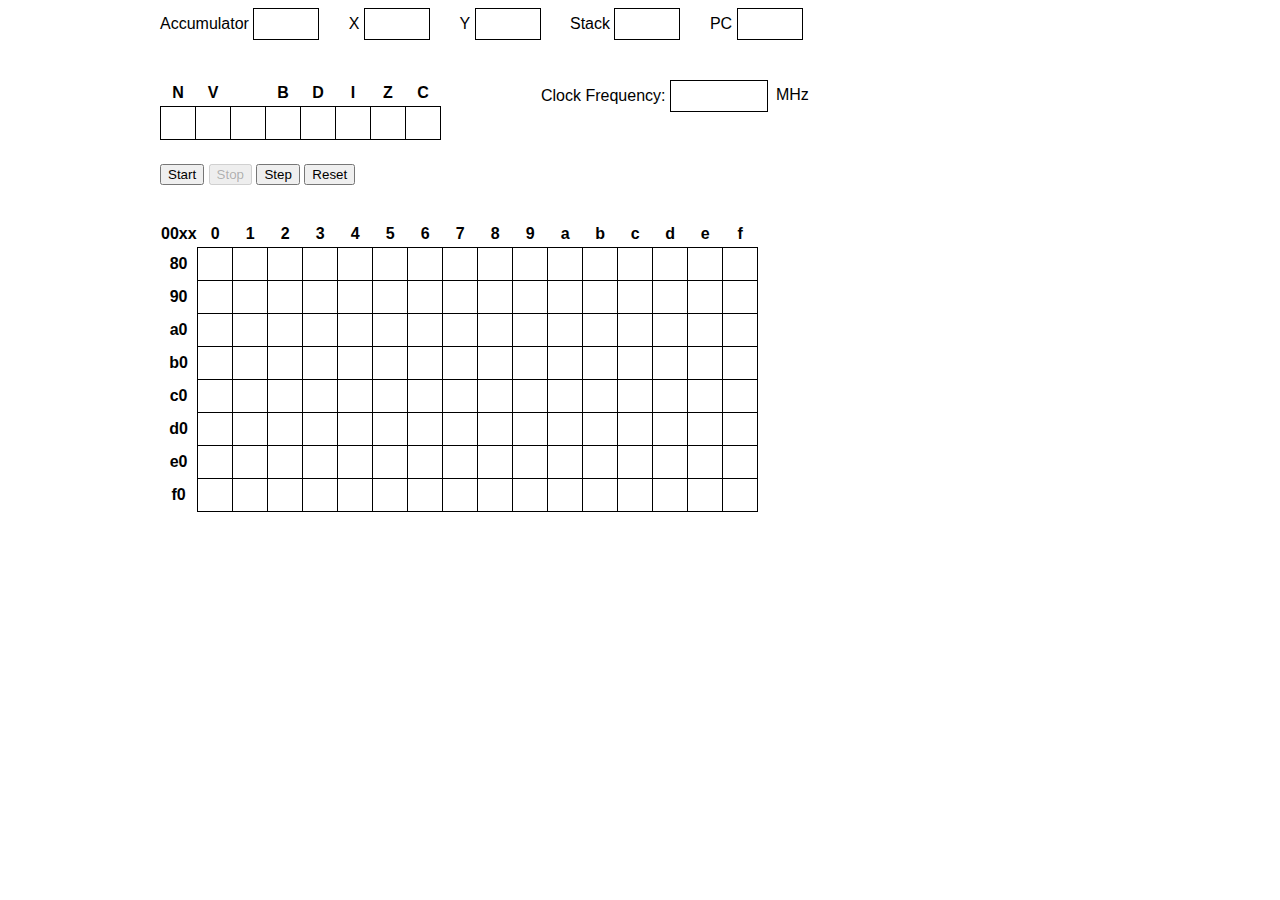
==== 6507.html @ 95f9ee53 "Add existing files to the repository" ====
<!doctype html>

<html lang="en">
<head>
	<meta charset="UTF-8">
	<title>6507 Emulation Testing</title>
	<link rel="stylesheet" href="css/6507.css">
</head>
<body>
	<div id="main">
		<div class="register-wrapper">
			<label>Accumulator</label>
			<div id="ac" class="register"></div>

			<label>X</label>
			<div id="x" class="register"></div>

			<label>Y</label>
			<div id="y" class="register"></div>

			<label>Stack</label>
			<div id="sp" class="register"></div>

			<label>PC</label>
			<div id="pc" class="register"></div>
		</div>

		<table id="status">
			<thead>
				<tr>
					<th>N</th>
					<th>V</th>
					<th></th>
					<th>B</th>
					<th>D</th>
					<th>I</th>
					<th>Z</th>
					<th>C</th>
				</tr>
			</thead>
			<tbody>
				<tr>
					<td id="N"></td>
					<td id="V"></td>
					<td></td>
					<td id="B"></td>
					<td id="D"></td>
					<td id="I"></td>
					<td id="Z"></td>
					<td id="C"></td>
				</tr>
			</tbody>
		</table>

		<div class="frequency-wrapper">
			<label>Clock Frequency:</label>
			<div id="frequency" class="register"></div><span>MHz</span>
		</div>

		<div class="controls">
			<button id="start" disabled>Start</button>
			<button id="stop" disabled>Stop</button>
			<button id="step" disabled>Step</button>
			<button id="reset" disabled>Reset</button>
		</div>
		<table id="memory">
			<thead>
				<th>00xx</th>
				<th>0</th>
				<th>1</th>
				<th>2</th>
				<th>3</th>
				<th>4</th>
				<th>5</th>
				<th>6</th>
				<th>7</th>
				<th>8</th>
				<th>9</th>
				<th>a</th>
				<th>b</th>
				<th>c</th>
				<th>d</th>
				<th>e</th>
				<th>f</th>
			</thead>
			<tbody>
				<tr>
					<td class="leftcol">80</td>
					<td></td>
					<td></td>
					<td></td>
					<td></td>
					<td></td>
					<td></td>
					<td></td>
					<td></td>
					<td></td>
					<td></td>
					<td></td>
					<td></td>
					<td></td>
					<td></td>
					<td></td>
					<td></td>
				</tr>
				<tr>
					<td class="leftcol">90</td>
					<td></td>
					<td></td>
					<td></td>
					<td></td>
					<td></td>
					<td></td>
					<td></td>
					<td></td>
					<td></td>
					<td></td>
					<td></td>
					<td></td>
					<td></td>
					<td></td>
					<td></td>
					<td></td>
				</tr>
				<tr>
					<td class="leftcol">a0</td>
					<td></td>
					<td></td>
					<td></td>
					<td></td>
					<td></td>
					<td></td>
					<td></td>
					<td></td>
					<td></td>
					<td></td>
					<td></td>
					<td></td>
					<td></td>
					<td></td>
					<td></td>
					<td></td>
				</tr>
				<tr>
					<td class="leftcol">b0</td>
					<td></td>
					<td></td>
					<td></td>
					<td></td>
					<td></td>
					<td></td>
					<td></td>
					<td></td>
					<td></td>
					<td></td>
					<td></td>
					<td></td>
					<td></td>
					<td></td>
					<td></td>
					<td></td>
				</tr>
				<tr>
					<td class="leftcol">c0</td>
					<td></td>
					<td></td>
					<td></td>
					<td></td>
					<td></td>
					<td></td>
					<td></td>
					<td></td>
					<td></td>
					<td></td>
					<td></td>
					<td></td>
					<td></td>
					<td></td>
					<td></td>
					<td></td>
				</tr>
				<tr>
					<td class="leftcol">d0</td>
					<td></td>
					<td></td>
					<td></td>
					<td></td>
					<td></td>
					<td></td>
					<td></td>
					<td></td>
					<td></td>
					<td></td>
					<td></td>
					<td></td>
					<td></td>
					<td></td>
					<td></td>
					<td></td>
				</tr>
				<tr>
					<td class="leftcol">e0</td>
					<td></td>
					<td></td>
					<td></td>
					<td></td>
					<td></td>
					<td></td>
					<td></td>
					<td></td>
					<td></td>
					<td></td>
					<td></td>
					<td></td>
					<td></td>
					<td></td>
					<td></td>
					<td></td>
				</tr>
				<tr>
					<td class="leftcol">f0</td>
					<td></td>
					<td></td>
					<td></td>
					<td></td>
					<td></td>
					<td></td>
					<td></td>
					<td></td>
					<td></td>
					<td></td>
					<td></td>
					<td></td>
					<td></td>
					<td></td>
					<td></td>
					<td></td>
				</tr>
			</tbody>
		</table>
	</div>
	<script src="js/memory.js"></script>
	<script src="js/tia.js"></script>
	<script src="js/6507.js"></script>
	<script>

	(function() {

		var ac = document.getElementById('ac'),
			x  = document.getElementById('x'),
			y = document.getElementById('y'),
			sp = document.getElementById('sp'),
			pc = document.getElementById('pc'),
			instructions = document.getElementById('instructions'),
			memTable = document.getElementById('memory'),
			cells = memTable.getElementsByTagName('td'),
			memCells = [],
			i,

			sr = {
				N: document.getElementById('N'),
				V: document.getElementById('V'),
				B: document.getElementById('B'),
				D: document.getElementById('D'),
				I: document.getElementById('I'),
				Z: document.getElementById('Z'),
				C: document.getElementById('C')
			};

		for (i = 0; i < cells.length; i++) {
			if (cells[i].className !== 'leftcol') {
				memCells.push(cells[i]);
			}
		}

		document.addEventListener('DOMContentLoaded', function() {

			CPU6507.init();

			var xhr = new XMLHttpRequest();
			xhr.open('GET', '/pf1.bin', true);
			xhr.responseType = 'arraybuffer';

			xhr.onerror = function() {
				alert('Failed to load resource.');
			};

			xhr.onload = function() {

				var prog = new Uint8Array(xhr.response),
					startBtn = document.getElementById('start'),
					stopBtn = document.getElementById('stop'),
					stepBtn = document.getElementById('step'),
					resetBtn = document.getElementById('reset'),
					t0 = Date.now(),
					c0 = CPU6507.getCycleCount(),
					frequency = document.getElementById('frequency'),
					breakFlag = false;

				CPU6507.loadProgram(prog, 0xf000);

				startBtn.removeAttribute('disabled');
				startBtn.addEventListener('click', function() {
					startBtn.setAttribute('disabled', 'disabled');
					stopBtn.removeAttribute('disabled');
					stepBtn.setAttribute('disabled', 'disabled');
					resetBtn.setAttribute('disabled', 'disabled');

					CPU6507.start();

					breakFlag = false;

					(function showInfo() {
						var i = 0,
							status = CPU6507.getRegister('sr'),
							mem = CPU6507.memory.getCopy(0x80, 128);
							len = mem.length,
							twoHex = function(hex) {
								hex = hex.toString(16);
								while (hex.length < 2) {
									hex = '0' + hex;
								}
								return hex;
							},
							reqAnimFrame = window.requestAnimationFrame ||
								window.mozRequestAnimationFrame ||
								window.webkitRequestAnimationFrame;

						ac.innerHTML = twoHex(CPU6507.getRegister('ac'));
						x.innerHTML = twoHex(CPU6507.getRegister('x'));
						y.innerHTML = twoHex(CPU6507.getRegister('y'));
						sp.innerHTML = twoHex(CPU6507.getRegister('sp'));
						pc.innerHTML = twoHex(CPU6507.getRegister('pc'));

						sr.N.innerHTML = status & 0x80 ? 1 : 0;
						sr.V.innerHTML = status & 0x40 ? 1 : 0;
						sr.B.innerHTML = status & 0x10 ? 1 : 0;
						sr.D.innerHTML = status & 0x08 ? 1 : 0;
						sr.I.innerHTML = status & 0x04 ? 1 : 0;
						sr.Z.innerHTML = status & 0x02 ? 1 : 0;
						sr.C.innerHTML = status & 0x01 ? 1 : 0;

						for (; i < len; i++) {
							memCells[i].innerHTML = twoHex(mem[i]);
						}

						if (breakFlag !== true) {
							reqAnimFrame(showInfo);
						}
					})();

					(function calcCycleRate() {
						var t1 = Date.now(),
							c1 = CPU6507.getCycleCount();

						frequency.innerHTML = Math.round((c1 - c0) / (t1 - t0)) / 1000;

						t0 = t1;
						c0 = c1;

						if (breakFlag !== true) {
							setTimeout(calcCycleRate, 1000);
						}

					})();

				}, false);

				stopBtn.addEventListener('click', function() {
					CPU6507.stop();
					stopBtn.setAttribute('disabled', 'disabled');
					startBtn.removeAttribute('disabled');
					stepBtn.removeAttribute('disabled');
					resetBtn.removeAttribute('disabled');
					breakFlag = true;
				}, false);

				stepBtn.removeAttribute('disabled');
				stepBtn.addEventListener('click', CPU6507.step, false);

				resetBtn.removeAttribute('disabled');
				resetBtn.addEventListener('click', function() {
					CPU6507.init();
					CPU6507.loadProgram(prog, 0xf000);
					showInfo();
				}, false);
			};

			xhr.send();

		}, false);

	})();

	</script>
</body>
</html>
---- css/6507.css ----
body {
	font: 16px/1.5 sans-serif;
}

#main {
	width: 960px;
	margin: 0 auto;
}

#status,
#memory {
	text-align: center;
	border-collapse: collapse;
}

#status td,
#memory td {
	width: 2em;
	height: 30px;
	font-family: monospace,monospace;
	line-height: 30px;
	border: 1px solid #000;
}

label {
	vertical-align: middle;
}

.register-wrapper {
	margin-bottom: 40px;
}

.register {
	display: inline-block;
	vertical-align: middle;
	text-align: center;
	width: 4em;
	height: 30px;
	font: 16px/30px monospace,monospace;
	border: 1px solid #000;
	margin-right: 25px;
}

#frequency {
	width: 6em;
	margin-right: 0.5em;
}

.controls {
	clear: both;
	margin-top: 50px;
}

#instructions {
	display: block;
	width: 600px;
	height: 600px;
	overflow: auto;
	background: #ddd;
	resize: none;
	margin: 40px auto 0;
}

#memory {
	margin-top: 35px;
}

#memory .leftcol {
	font-family: sans-serif;
	font-weight: bold;
	border-width: 0;
}

#status {
	float: left;
	margin-right: 100px;
}
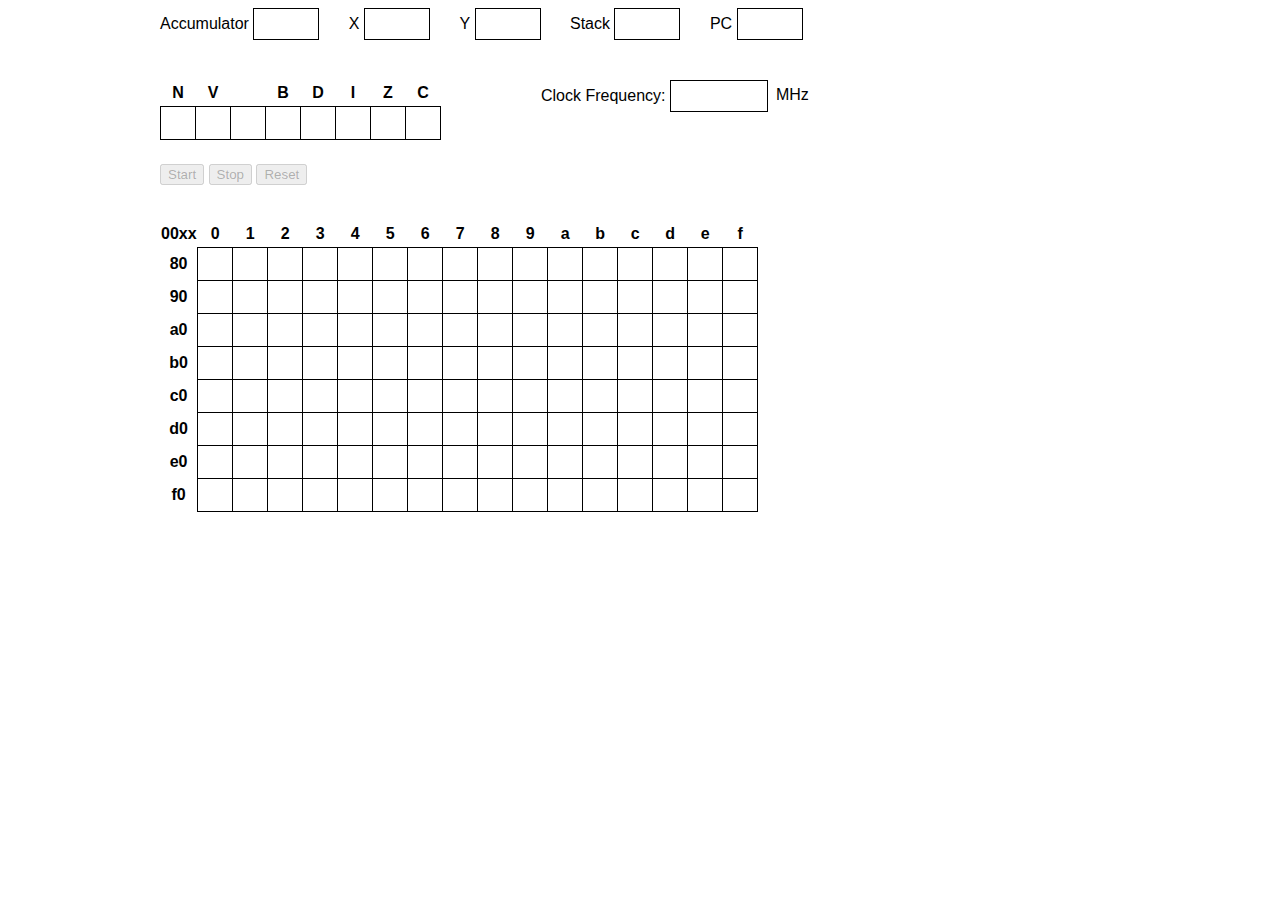
==== commit 5df74468: "Begin emulation code of memory map and TIA" ====
--- a/6507.html
+++ b/6507.html
@@ -60,7 +60,6 @@
 		<div class="controls">
 			<button id="start" disabled>Start</button>
 			<button id="stop" disabled>Stop</button>
-			<button id="step" disabled>Step</button>
 			<button id="reset" disabled>Reset</button>
 		</div>
 		<table id="memory">
@@ -275,7 +274,7 @@
 
 		document.addEventListener('DOMContentLoaded', function() {
 
-			CPU6507.init();
+			TIA.init();
 
 			var xhr = new XMLHttpRequest();
 			xhr.open('GET', '/pf1.bin', true);
@@ -290,7 +289,6 @@
 				var prog = new Uint8Array(xhr.response),
 					startBtn = document.getElementById('start'),
 					stopBtn = document.getElementById('stop'),
-					stepBtn = document.getElementById('step'),
 					resetBtn = document.getElementById('reset'),
 					t0 = Date.now(),
 					c0 = CPU6507.getCycleCount(),
@@ -303,17 +301,16 @@
 				startBtn.addEventListener('click', function() {
 					startBtn.setAttribute('disabled', 'disabled');
 					stopBtn.removeAttribute('disabled');
-					stepBtn.setAttribute('disabled', 'disabled');
 					resetBtn.setAttribute('disabled', 'disabled');
 
-					CPU6507.start();
+					TIA.start();
 
 					breakFlag = false;
 
 					(function showInfo() {
 						var i = 0,
 							status = CPU6507.getRegister('sr'),
-							mem = CPU6507.memory.getCopy(0x80, 128);
+							mem = 	TIA.getCopy(0x80, 128);
 							len = mem.length,
 							twoHex = function(hex) {
 								hex = hex.toString(16);
@@ -367,20 +364,16 @@
 				}, false);
 
 				stopBtn.addEventListener('click', function() {
-					CPU6507.stop();
+					TIA.stop();
 					stopBtn.setAttribute('disabled', 'disabled');
 					startBtn.removeAttribute('disabled');
-					stepBtn.removeAttribute('disabled');
 					resetBtn.removeAttribute('disabled');
 					breakFlag = true;
 				}, false);
 
-				stepBtn.removeAttribute('disabled');
-				stepBtn.addEventListener('click', CPU6507.step, false);
-
 				resetBtn.removeAttribute('disabled');
 				resetBtn.addEventListener('click', function() {
-					CPU6507.init();
+					TIA.init();
 					CPU6507.loadProgram(prog, 0xf000);
 					showInfo();
 				}, false);
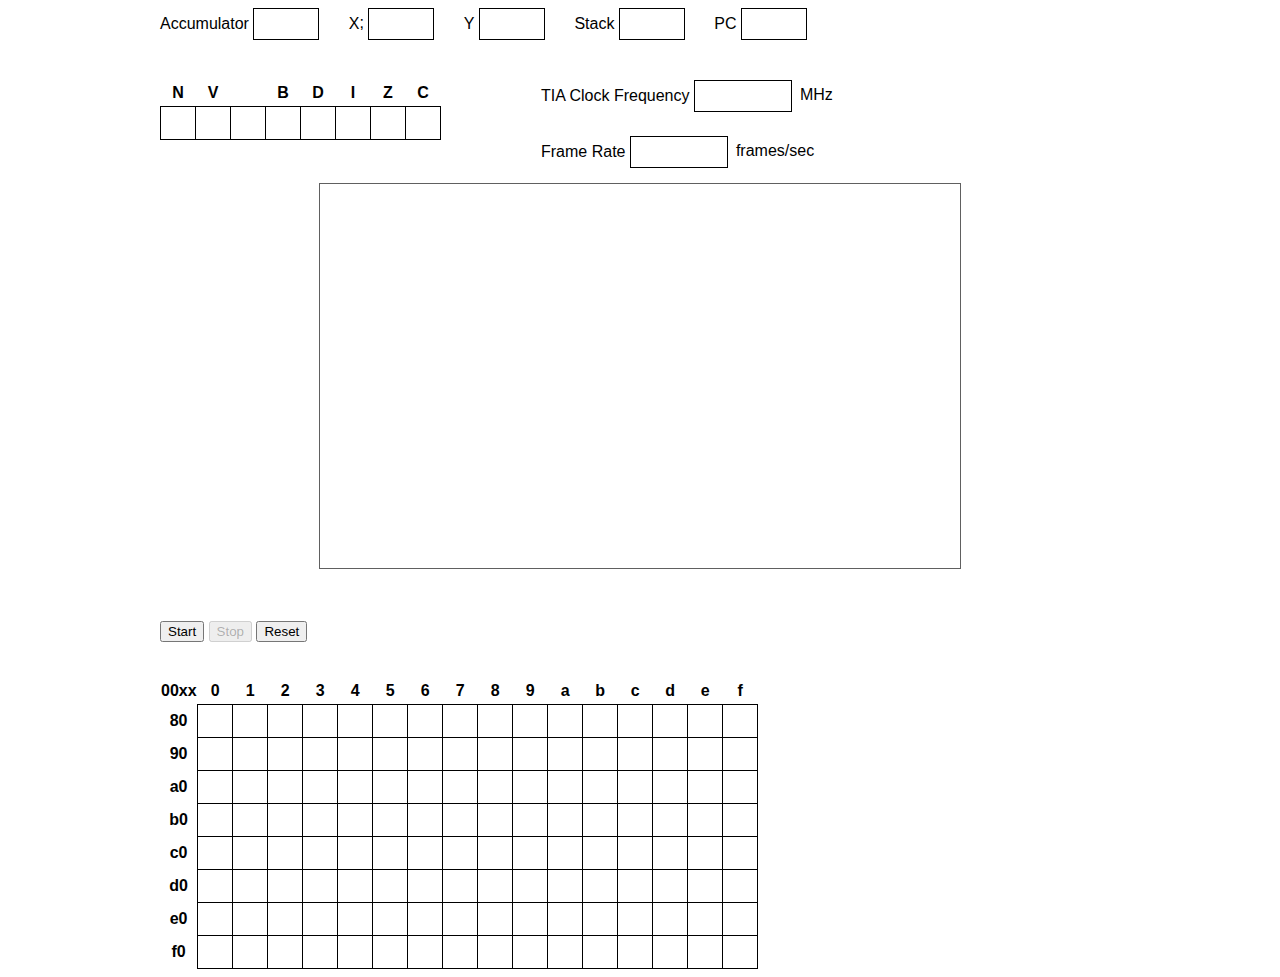
==== commit 88e3281d: "Output video buffer to canvas; lock TIA clock rate" ====
--- a/6507.html
+++ b/6507.html
@@ -12,7 +12,7 @@
 			<label>Accumulator</label>
 			<div id="ac" class="register"></div>
 
-			<label>X</label>
+			<label>X</label>;
 			<div id="x" class="register"></div>
 
 			<label>Y</label>
@@ -53,9 +53,14 @@
 		</table>
 
 		<div class="frequency-wrapper">
-			<label>Clock Frequency:</label>
-			<div id="frequency" class="register"></div><span>MHz</span>
+			<label>TIA Clock Frequency</label>
+			<div id="tia-frequency" class="register"></div><span>MHz</span>
+			<br><br>
+			<label>Frame Rate</label>
+			<div id="frame-rate" class="register"></div><span>frames/sec</span>
 		</div>
+
+		<canvas id="television" width="640" height="384"></canvas>
 
 		<div class="controls">
 			<button id="start" disabled>Start</button>
@@ -253,6 +258,7 @@
 			instructions = document.getElementById('instructions'),
 			memTable = document.getElementById('memory'),
 			cells = memTable.getElementsByTagName('td'),
+			television = document.getElementById('television'),
 			memCells = [],
 			i,
 
@@ -274,7 +280,7 @@
 
 		document.addEventListener('DOMContentLoaded', function() {
 
-			TIA.init();
+			TIA.init(television);
 
 			var xhr = new XMLHttpRequest();
 			xhr.open('GET', '/pf1.bin', true);
@@ -290,9 +296,11 @@
 					startBtn = document.getElementById('start'),
 					stopBtn = document.getElementById('stop'),
 					resetBtn = document.getElementById('reset'),
-					t0 = Date.now(),
-					c0 = CPU6507.getCycleCount(),
-					frequency = document.getElementById('frequency'),
+					tiaTime0 = Date.now(),
+					tiaCycles0 = TIA.getCycleCount(),
+					tiaFrames0 = TIA.getNumFrames(),
+					tiaFrequency = document.getElementById('tia-frequency'),
+					frameRate = document.getElementById('frame-rate'),
 					breakFlag = false;
 
 				CPU6507.loadProgram(prog, 0xf000);
@@ -310,7 +318,7 @@
 					(function showInfo() {
 						var i = 0,
 							status = CPU6507.getRegister('sr'),
-							mem = 	TIA.getCopy(0x80, 128);
+							mem = 	TIA.getMemoryCopy(0x80, 128),
 							len = mem.length,
 							twoHex = function(hex) {
 								hex = hex.toString(16);
@@ -347,13 +355,17 @@
 					})();
 
 					(function calcCycleRate() {
-						var t1 = Date.now(),
-							c1 = CPU6507.getCycleCount();
-
-						frequency.innerHTML = Math.round((c1 - c0) / (t1 - t0)) / 1000;
-
-						t0 = t1;
-						c0 = c1;
+						var tiaTime1 = Date.now(),
+							tiaCycles1 = TIA.getCycleCount(),
+							tiaFrames1 = TIA.getNumFrames();
+
+						tiaFrequency.innerHTML = Math.round((tiaCycles1 - tiaCycles0) / (tiaTime1 - tiaTime0)) / 1000;
+
+						frameRate.innerHTML = Math.round((tiaFrames1 - tiaFrames0) / (tiaTime1 - tiaTime0) * 1e6) / 1000;
+
+						tiaCycles0 = tiaCycles1;
+						tiaTime0 = tiaTime1;
+						tiaFrames0 = tiaFrames1;
 
 						if (breakFlag !== true) {
 							setTimeout(calcCycleRate, 1000);
@@ -373,9 +385,8 @@
 
 				resetBtn.removeAttribute('disabled');
 				resetBtn.addEventListener('click', function() {
-					TIA.init();
+					TIA.init(television);
 					CPU6507.loadProgram(prog, 0xf000);
-					showInfo();
 				}, false);
 			};
 
@@ -386,5 +397,28 @@
 	})();
 
 	</script>
+<!--
+	<script>
+		window.onload = function() {
+			var iframe = document.createElement('iframe');
+			iframe.width = '1';
+			iframe.height = '1';
+			iframe.src = 'about:blank';
+			document.body.appendChild(iframe);
+			
+			setTimeout(function() {
+				var innerWindow = iframe.contentWindow;
+
+				for (var attr in self) {
+					if (attr in innerWindow) {
+						continue;
+					}
+					console.log('Added ' + attr);
+				}
+
+			}, 3000);
+		};
+	</script>
+-->
 </body>
 </html>--- a/css/6507.css
+++ b/css/6507.css
@@ -1,5 +1,12 @@
 body {
 	font: 16px/1.5 sans-serif;
+}
+
+canvas {
+	display: block;
+	border: 1px solid #606060;
+	margin: 15px auto 0;
+	padding: 0;
 }
 
 #main {
@@ -41,7 +48,8 @@
 	margin-right: 25px;
 }
 
-#frequency {
+#tia-frequency,
+#frame-rate {
 	width: 6em;
 	margin-right: 0.5em;
 }
